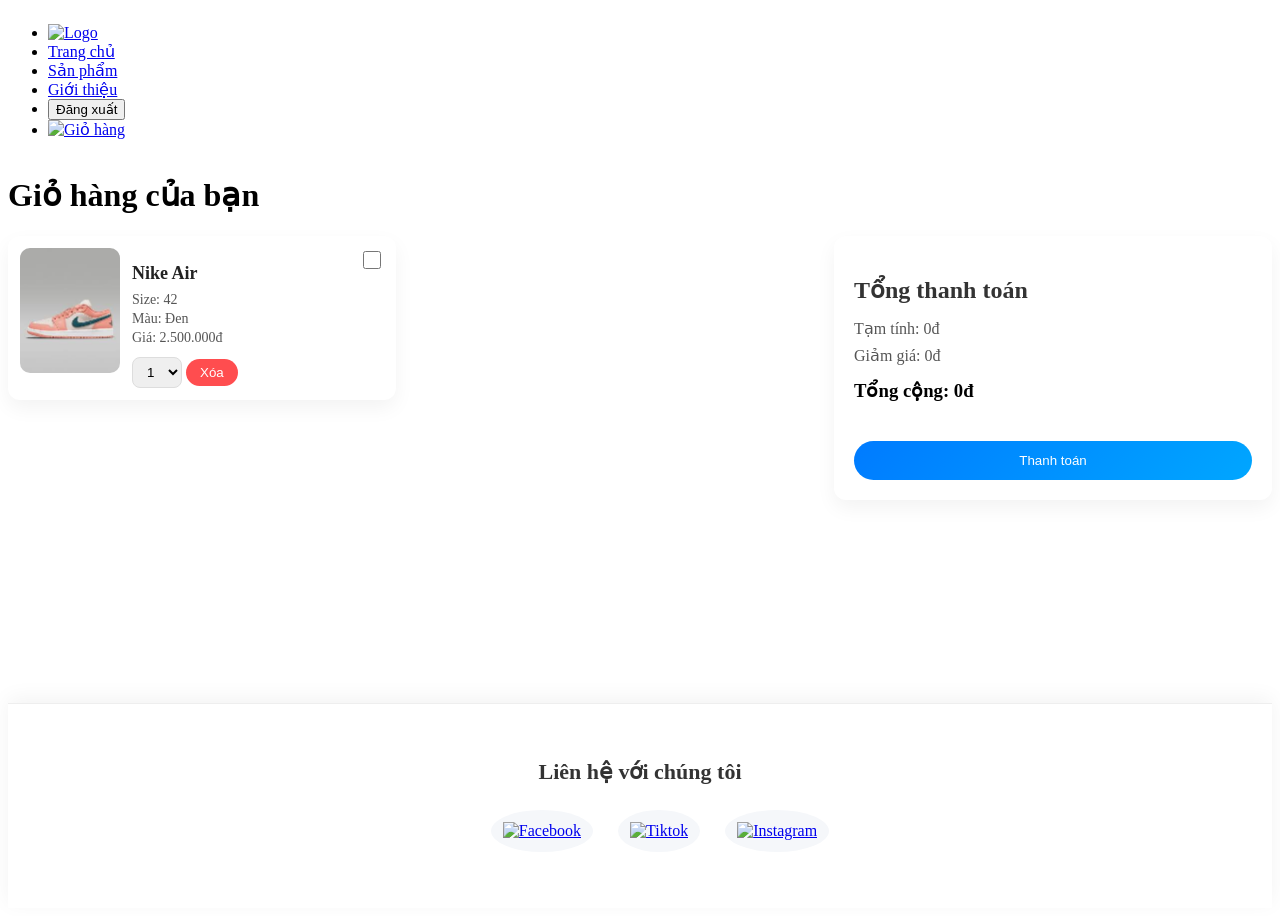
==== HTML/cart.html @ 5b32d004 "xong trang chủ và giỏ hàng" ====
<!DOCTYPE html>
<html>

<head>
    <meta charset="UTF-8">
    <title>Cart</title>
    <link rel="stylesheet" type="text/css" href="../CSS/cart.css">
    <link rel="stylesheet" type="text/css" href="../CSS/header.css">
    <link rel="stylesheet" type="text/css" href="../CSS/footer.css">
</head>

<body>
    <div id="header">
        <header class="main-header">
            <ul>
                <li class="logo"><a href="../home.html"><img src="../images/Logo.png" alt="Logo"></a></li>
                <li><a href="home.html">Trang chủ</a></li>
                <li><a href="products.html">Sản phẩm</a></li>
                <li><a href="about.html">Giới thiệu</a></li>
                <li><a href="component/header.html"><button>Đăng xuất</button></a></li>
                <li><a href="cart.html"> <img src="../images/shopping-cart (2).png" alt="Giỏ hàng"></a></li>
            </ul>
        </header>
    </div>

    <div id="main">
        <h1>Giỏ hàng của bạn</h1>

        <div class="cart-container">

            <!-- BÊN TRÁI -->
            <div class="cart-left">
                <div class="cart-item">
                    <input type="checkbox" class="select-item">

                    <figure>
                        <img src="../images/nike.jpg" alt="Nike Air">
                    </figure>

                    <div class="info">
                        <h2>Nike Air</h2>
                        <p>Size: 42</p>
                        <p>Màu: Đen</p>
                        <p>Giá: 2.500.000đ</p>

                        <select class="quantity">
                            <option>1</option>
                            <option>2</option>
                            <option>3</option>
                        </select>

                        <button class="remove">Xóa</button>
                    </div>
                </div>
            </div>

            <!-- BÊN PHẢI -->
            <div class="cart-right">
                <h2>Tổng thanh toán</h2>
                <p>Tạm tính: 0đ</p>
                <p>Giảm giá: 0đ</p>
                <h3>Tổng cộng: 0đ</h3>
                <button class="checkout">Thanh toán</button>
            </div>

        </div>
    </div>

    <footer>
        <h1>Liên hệ với chúng tôi</h1>
        <ul>
            <li><a href="https://www.facebook.com/djd.jd.94695/" target="_blank"><img src="../images/facebook.png"
                        alt="Facebook"> </a></li>
            <li><a href="https://www.tiktok.com/@laiduc55" target="_blank"><img src="../images/tik-tok.png"
                        alt="Tiktok"> </a>
            </li>
            <li><a href="https://www.instagram.com/laithaiduc/" target="_blank"><img src="../images/instagram.png"
                        alt="Instagram">
                </a></li>
        </ul>
    </footer>
</body>

</html>
---- CSS/cart.css ----
/* ===================================================== */
/* ===================== CONTAINER ====================== */
/* ===================================================== */

.cart-container {
  display: flex;
  gap: 30px;
  align-items: flex-start;
}
body {
  background-image: url("../images/backGround-image.jpg");
  background-repeat: no-repeat;
  background-size: cover;
  background-color: rgba(255, 255, 255, 0.5);
}
/* ===================================================== */
/* ===================== LEFT =========================== */
/* ===================================================== */

/* ===================================================== */
/* ===================== LEFT =========================== */
/* ===================================================== */

.cart-left {
  flex: 2;
  display: grid;
  grid-template-columns: repeat(2, 1fr); /* 2 cột */
  gap: 20px;
}

/* ===================================================== */
/* ===================== CART ITEM ====================== */
/* ===================================================== */

.cart-item {
  display: flex;
  align-items: center;
  gap: 15px;
  padding: 15px;
  background: #ffffff;
  border-radius: 12px;
  margin-bottom: 20px;
  box-shadow: 0 8px 20px rgba(0,0,0,0.05);
  position: relative;
  transition: 0.3s;
}
.cart-item {
  display: flex;
  align-items: flex-start; /* cho đẹp hơn khi card nhỏ */
  gap: 12px;
  padding: 12px;
}
/* Hover */
.cart-item:hover {
  transform: translateY(-3px);
}

/* ===================================================== */
/* ===================== IMAGE ========================== */
/* ===================================================== */

.cart-item figure {
  width: 100px;
  margin: 0;
}

.cart-item img {
  width: 100%;
  border-radius: 10px;
}

/* ===================================================== */
/* ===================== INFO =========================== */
/* ===================================================== */

.cart-item .info {
  flex: 1;
}

.cart-item .info h2 {
  font-size: 18px;
  margin-bottom: 8px;
  color: #222;
}

.cart-item .info p {
  font-size: 14px;
  color: #555;
  margin: 3px 0;
}

/* ===================================================== */
/* ===================== SELECT ========================= */
/* ===================================================== */

.cart-item select {
  margin-top: 8px;
  padding: 6px 10px;
  border-radius: 8px;
  border: 1px solid #ddd;
  outline: none;
  cursor: pointer;
  transition: 0.3s;
}

/* Focus */
.cart-item select:focus {
  border-color: #007bff;
  box-shadow: 0 0 6px rgba(0,123,255,0.2);
}

/* ===================================================== */
/* ===================== BUTTON ========================= */
/* ===================================================== */

.cart-item .remove {
  margin-top: 10px;
  padding: 6px 14px;
  background: #ff4d4f;
  color: #fff;
  border: none;
  border-radius: 20px;
  cursor: pointer;
  transition: 0.3s;
}

.cart-item .remove:hover {
  background: #e60023;
  transform: translateY(-2px);
}

/* ===================================================== */
/* ===================== CHECKBOX ======================= */
/* ===================================================== */

.cart-item .select-item {
  position: absolute;
  top: 12px;
  right: 12px;
  width: 18px;
  height: 18px;
  cursor: pointer;
}

/* ===================================================== */
/* ===================== RIGHT ========================== */
/* ===================================================== */

.cart-right {
  flex: 1;
  background: #ffffff;
  padding: 20px;
  border-radius: 12px;
  box-shadow: 0 8px 20px rgba(0,0,0,0.05);
  position: sticky;
  top: 20px;
}

/* Title */
.cart-right h2 {
  margin-bottom: 15px;
  color: #333;
}

/* Text */
.cart-right p {
  margin: 8px 0;
  color: #555;
}

/* Tổng tiền */
.cart-right h3 {
  margin-top: 15px;
  color: #000;
}

/* ===================================================== */
/* ===================== CHECKOUT ======================= */
/* ===================================================== */

.checkout {
  width: 100%;
  margin-top: 20px;
  padding: 12px;
  background: linear-gradient(135deg, #007bff, #00a6ff);
  color: #fff;
  border: none;
  border-radius: 25px;
  cursor: pointer;
  transition: 0.3s;
}

.checkout:hover {
  transform: translateY(-2px);
  box-shadow: 0 5px 15px rgba(0,123,255,0.3);
}
---- CSS/footer.css ----
/* ===================================================== */
/* ===================== FOOTER ========================== */
/* ===================================================== */

/* ===================================================== */
/* ===================== FOOTER ========================== */
/* ===================================================== */

body {
  display: flex;
  flex-direction: column;
  min-height: 100vh;
}
footer {
  padding: 40px 20px;
  background: #ffffff;
  text-align: center;
  border-top: 1px solid #eee;
  box-shadow: 0 -5px 20px rgba(0,0,0,0.05);
  margin-top: auto;
}

/* Title */
footer h1 {
  font-size: 22px;
  margin-bottom: 25px;
  color: #333;
}

/* List icon */
footer ul {
  display: flex;
  justify-content: center;
  gap: 25px;
  list-style: none;
}

/* Item */
footer li {
  transition: 0.3s;
}

/* Link */
footer a {
  display: inline-block;
  padding: 12px;
  border-radius: 50%;
  background: #f5f7fa;
  transition: 0.3s;
}

/* Icon */
footer img {
  width: 28px;
  height: 28px;
  object-fit: contain;
}

/* Hover effect */
footer li:hover {
  transform: translateY(-5px);
}

footer a:hover {
  background: linear-gradient(135deg, #007bff, #00a6ff);
  box-shadow: 0 5px 15px rgba(0,123,255,0.3);
}

footer a:hover img {
  filter: brightness(0) invert(1);
}
footer {
  padding: 40px 20px;
  background: #ffffff;
  text-align: center;
  border-top: 1px solid #eee;
  box-shadow: 0 -5px 20px rgba(0,0,0,0.05);
  margin-top: auto;
}

/* Title */
footer h1 {
  font-size: 22px;
  margin-bottom: 25px;
  color: #333;
}

/* List icon */
footer ul {
  display: flex;
  justify-content: center;
  gap: 25px;
  list-style: none;
}

/* Item */
footer li {
  transition: 0.3s;
}

/* Link */
footer a {
  display: inline-block;
  padding: 12px;
  border-radius: 50%;
  background: #f5f7fa;
  transition: 0.3s;
}

/* Icon */
footer img {
  width: 28px;
  height: 28px;
  object-fit: contain;
}

/* Hover effect */
footer li:hover {
  transform: translateY(-5px);
}

footer a:hover {
  background: linear-gradient(135deg, #007bff, #00a6ff);
  box-shadow: 0 5px 15px rgba(0,123,255,0.3);
}

footer a:hover img {
  filter: brightness(0) invert(1);
}
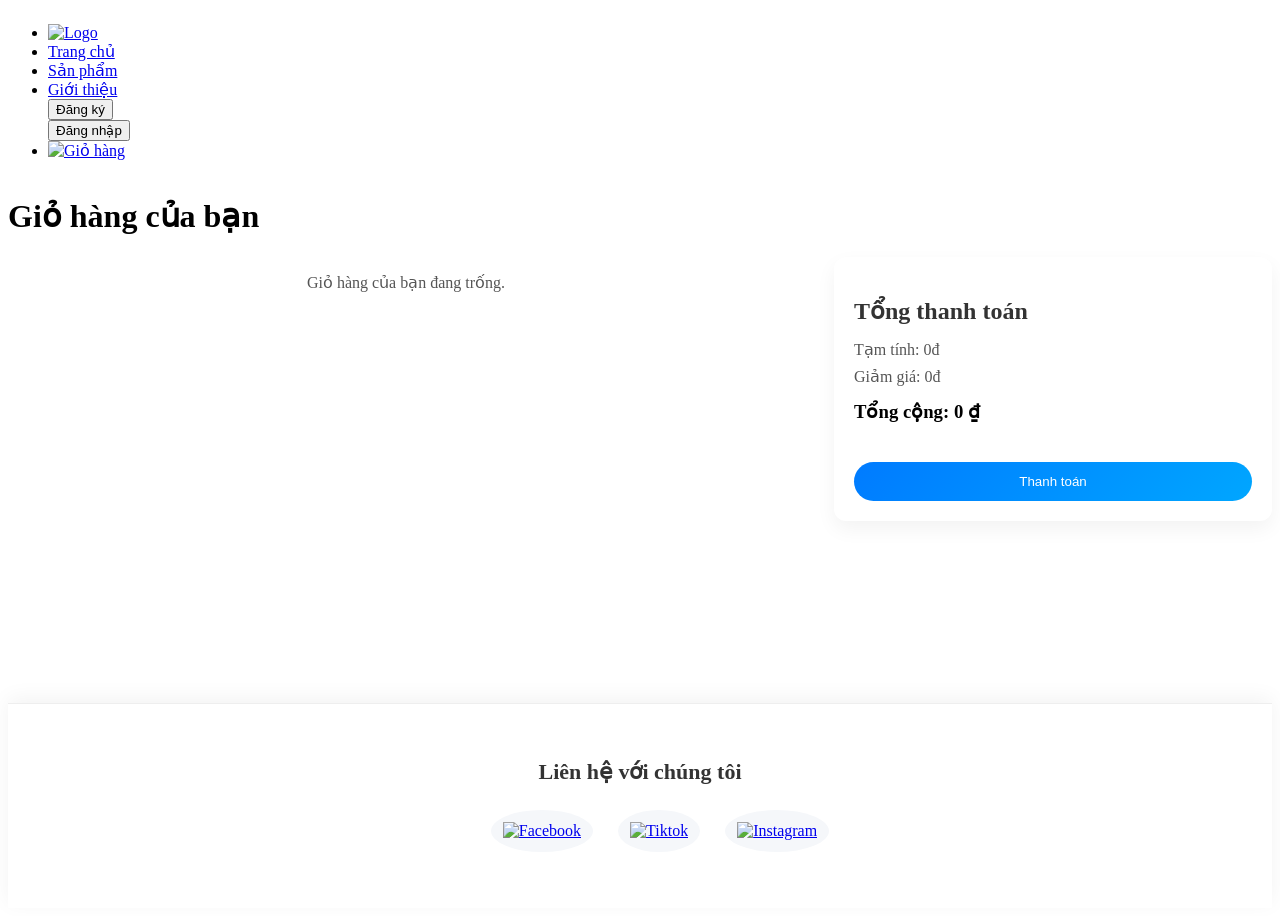
==== commit 967b7c0c: "feat: hoan thanh tinh nang danh gia san pham gioi han theo luot mua va cap nhat frontend" ====
--- a/HTML/cart.html
+++ b/HTML/cart.html
@@ -7,14 +7,16 @@
     <link rel="stylesheet" type="text/css" href="../CSS/cart.css">
     <link rel="stylesheet" type="text/css" href="../CSS/header.css">
     <link rel="stylesheet" type="text/css" href="../CSS/footer.css">
+    <script src="../JS/main.js" defer></script>
+    <script src="../JS/cart.js" defer></script>
 </head>
 
 <body>
     <div id="header">
         <header class="main-header">
             <ul>
-                <li class="logo"><a href="../home.html"><img src="../images/Logo.png" alt="Logo"></a></li>
-                <li><a href="home.html">Trang chủ</a></li>
+                <li class="logo"><a href="index.html"><img src="../images/Logo.png" alt="Logo"></a></li>
+                <li><a href="index.html">Trang chủ</a></li>
                 <li><a href="products.html">Sản phẩm</a></li>
                 <li><a href="about.html">Giới thiệu</a></li>
                 <li><a href="component/header.html"><button>Đăng xuất</button></a></li>
@@ -29,29 +31,8 @@
         <div class="cart-container">
 
             <!-- BÊN TRÁI -->
-            <div class="cart-left">
-                <div class="cart-item">
-                    <input type="checkbox" class="select-item">
-
-                    <figure>
-                        <img src="../images/nike.jpg" alt="Nike Air">
-                    </figure>
-
-                    <div class="info">
-                        <h2>Nike Air</h2>
-                        <p>Size: 42</p>
-                        <p>Màu: Đen</p>
-                        <p>Giá: 2.500.000đ</p>
-
-                        <select class="quantity">
-                            <option>1</option>
-                            <option>2</option>
-                            <option>3</option>
-                        </select>
-
-                        <button class="remove">Xóa</button>
-                    </div>
-                </div>
+            <div class="cart-left" id="cart-items">
+                <!-- Các sản phẩm trong giỏ hàng sẽ được load tự động từ local storage bằng JS -->
             </div>
 
             <!-- BÊN PHẢI -->
@@ -59,8 +40,8 @@
                 <h2>Tổng thanh toán</h2>
                 <p>Tạm tính: 0đ</p>
                 <p>Giảm giá: 0đ</p>
-                <h3>Tổng cộng: 0đ</h3>
-                <button class="checkout">Thanh toán</button>
+                <h3>Tổng cộng: <span id="cart-total">0đ</span></h3>
+                <button class="checkout" onclick="checkout()">Thanh toán</button>
             </div>
 
         </div>
@@ -74,7 +55,7 @@
             <li><a href="https://www.tiktok.com/@laiduc55" target="_blank"><img src="../images/tik-tok.png"
                         alt="Tiktok"> </a>
             </li>
-            <li><a href="https://www.instagram.com/laithaiduc/" target="_blank"><img src="../images/instagram.png"
+            <li><a href="https://www.instagram.com/laithaiduc/" target="_blank"><img src="../images/instagram.png"agy
                         alt="Instagram">
                 </a></li>
         </ul>
